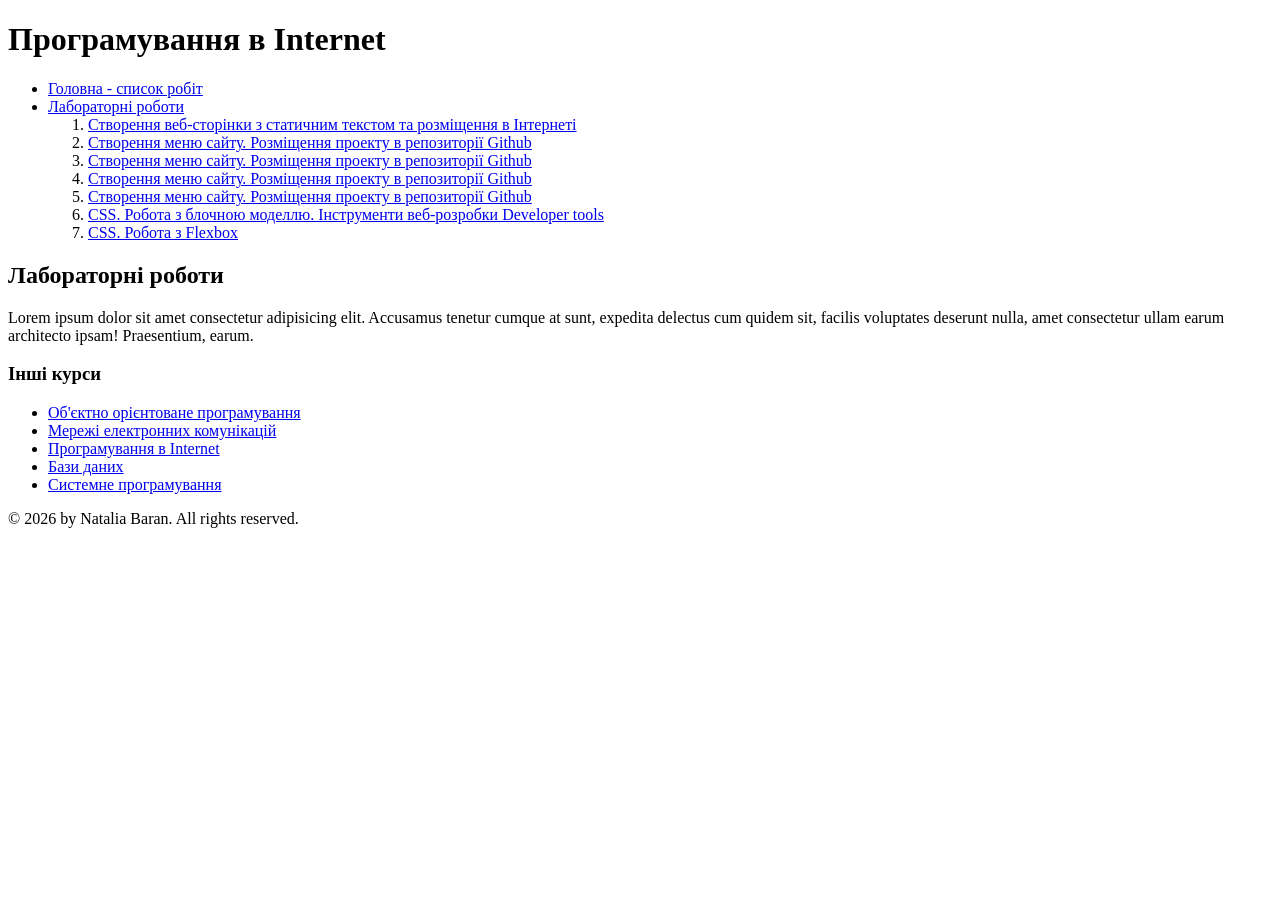
==== index.html @ 39b4d0a3 "Real main index.html" ====
<!DOCTYPE html>
<html lang="en">

<head>
    <meta charset="UTF-8">
    <meta name="viewport" content="width=device-width, initial-scale=1.0">
    <title>lab2</title>
</head>

<body>
    <header>
        <h1> Програмування в Internet</h1>
        <nav>
            <ul>
                <li>
                    <a href="/"> Головна - список робіт </a>
                </li>
                <li><a href="#labs"> Лабораторні роботи </a>
                    <ol>
                        <li><a href="lab1/index.html">Створення веб-сторінки з статичним текстом та розміщення в Інтернеті</a>
                        </li>
                        <li><a href="lab2/index.html">Створення меню сайту. Розміщення проекту в репозиторії Github</a></li>
                        <li><a href="lab3/index.html">Створення меню сайту. Розміщення проекту в репозиторії Github</a></li>
                        <li><a href="lab4/index.html">Створення меню сайту. Розміщення проекту в репозиторії Github</a></li>
                        <li><a href="/pw1/index.html">Створення меню сайту. Розміщення проекту в репозиторії Github</a></li>
                        <li><a href="/lab5/index.html">СSS. Робота з блочною моделлю. Інструменти веб-розробки Developer tools</a></li>
                        <li><a href="/lab6/index.html">CSS. Робота з Flexbox</a></li>

                    </ol>
                </li>
            </ul>
        </nav>
    </header>
    <main>
        <article>
            <h2 id="labs"> Лабораторні роботи </h2>
            <p>Lorem ipsum dolor sit amet consectetur adipisicing elit. Accusamus tenetur cumque at sunt, expedita
                delectus cum quidem sit, facilis voluptates deserunt nulla, amet consectetur ullam earum architecto
                ipsam! Praesentium, earum.</p>

        </article>

        <aside>
            <h3> Інші курси </h3>
            <ul>
                <li><a href="https://www.oracle.com/ua/java/technologies/downloads/">Об'єктно орієнтоване
                        програмування</a></li>
                <li><a href="https://www.cisco.com/site/ua/uk/index.html">Мережі електронних комунікацій</a></li>
                <li><a href="https://github.com/">Програмування в Internet</a></li>
                <li><a href="https://www.postgresql.org/">Бази даних</a></li>
                <li><a href="https://www.c-language.org/">Системне програмування</a></li>
            </ul>
        </aside>
    </main>
    <footer>
        <p>&copy; 2026 by Natalia Baran. All rights reserved. </p>
    </footer>
</body>

</html>
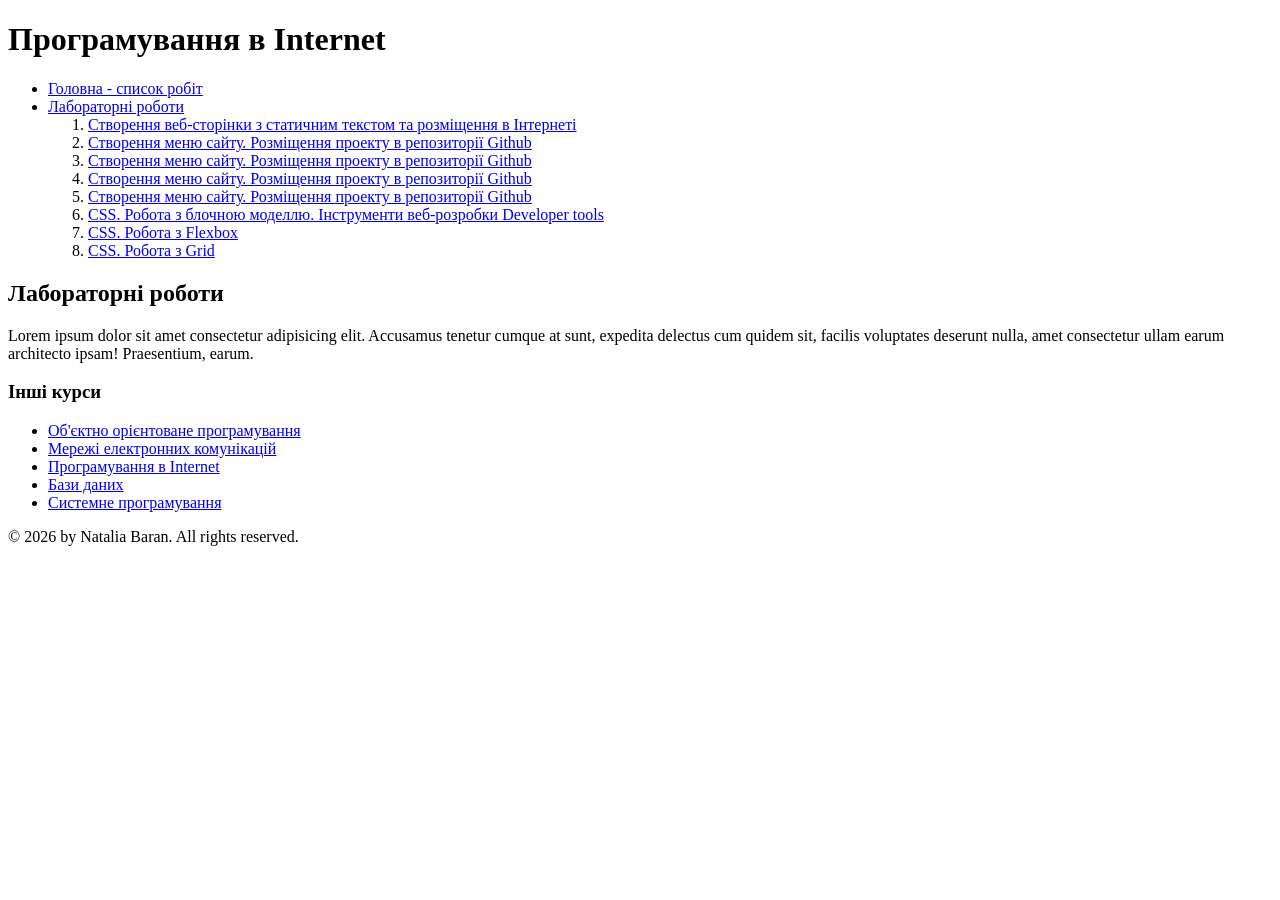
==== commit 0a81492a: "index" ====
--- a/index.html
+++ b/index.html
@@ -24,7 +24,8 @@
                         <li><a href="lab4/index.html">Створення меню сайту. Розміщення проекту в репозиторії Github</a></li>
                         <li><a href="/pw1/index.html">Створення меню сайту. Розміщення проекту в репозиторії Github</a></li>
                         <li><a href="/lab5/index.html">СSS. Робота з блочною моделлю. Інструменти веб-розробки Developer tools</a></li>
-                        <li><a href="/lab6/index.html">CSS. Робота з Flexbox</a></li>
+                        <li><a href="/mt41_ipNatalia/lab6/index.html">CSS. Робота з Flexbox</a></li>
+                        <li><a href="/pw2/index.html">CSS. Робота з Grid</a></li>
 
                     </ol>
                 </li>
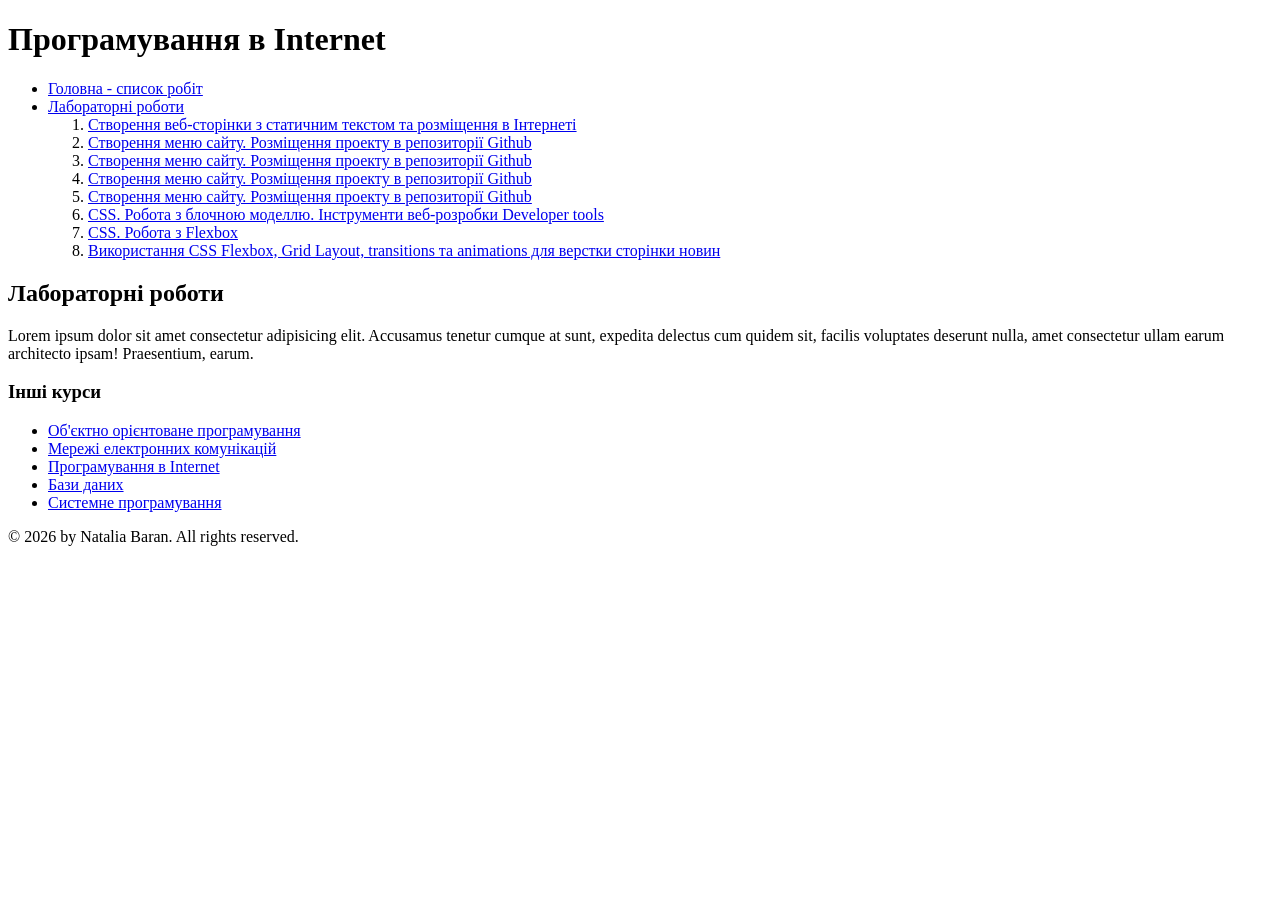
==== commit e05dd497: "changes" ====
--- a/index.html
+++ b/index.html
@@ -25,7 +25,7 @@
                         <li><a href="/pw1/index.html">Створення меню сайту. Розміщення проекту в репозиторії Github</a></li>
                         <li><a href="/lab5/index.html">СSS. Робота з блочною моделлю. Інструменти веб-розробки Developer tools</a></li>
                         <li><a href="/mt41_ipNatalia/lab6/index.html">CSS. Робота з Flexbox</a></li>
-                        <li><a href="/pw2/index.html">CSS. Робота з Grid</a></li>
+                        <li><a href="lab7/index.html">Використання CSS Flexbox, Grid Layout, transitions та animations для верстки сторінки новин</a></li>
 
                     </ol>
                 </li>
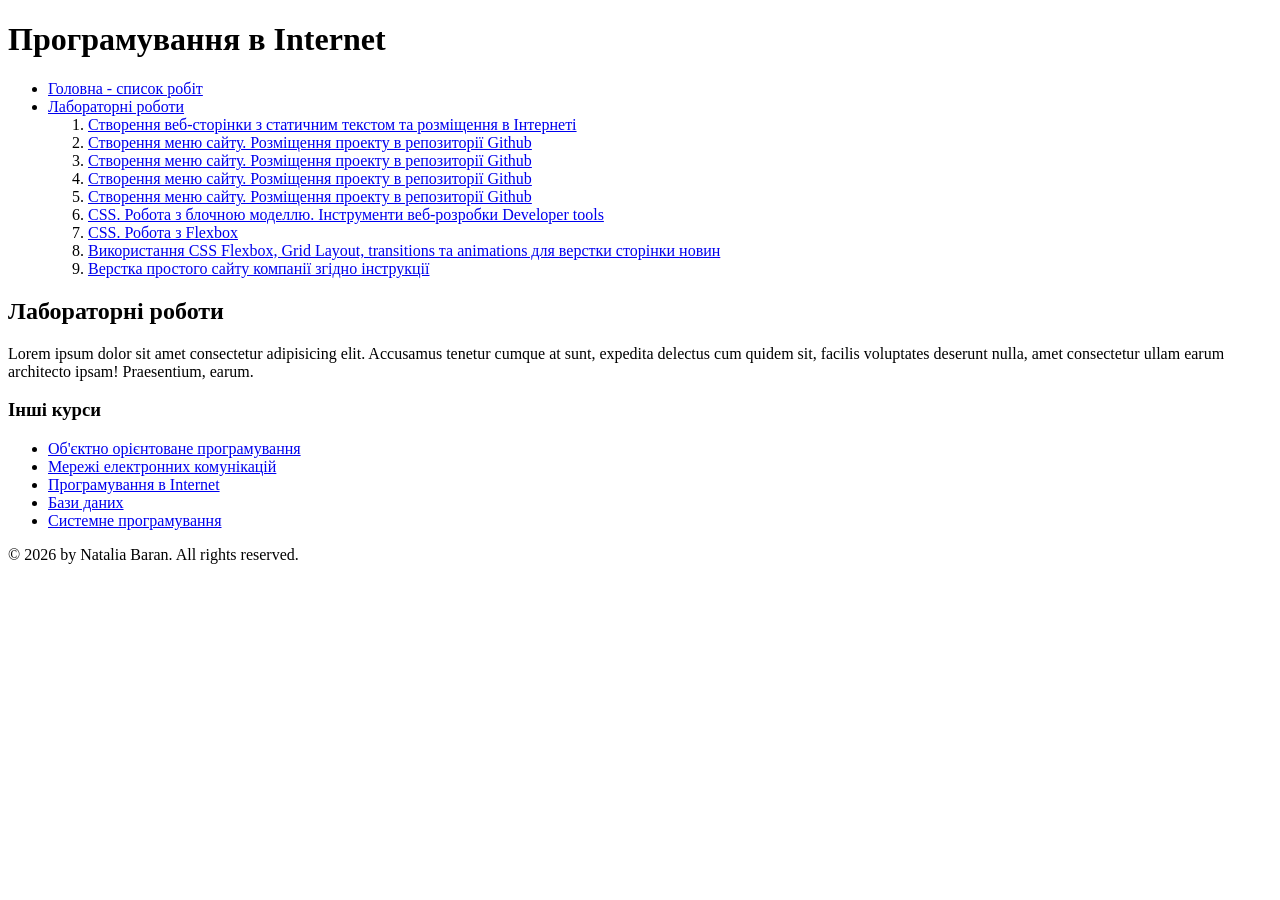
==== commit 484f7417: "pw3 change" ====
--- a/index.html
+++ b/index.html
@@ -26,6 +26,7 @@
                         <li><a href="/lab5/index.html">СSS. Робота з блочною моделлю. Інструменти веб-розробки Developer tools</a></li>
                         <li><a href="/mt41_ipNatalia/lab6/index.html">CSS. Робота з Flexbox</a></li>
                         <li><a href="lab7/index.html">Використання CSS Flexbox, Grid Layout, transitions та animations для верстки сторінки новин</a></li>
+                        <li><a href="pw3/index.html">Верстка простого сайту компанії згідно інструкції</a></li>
 
                     </ol>
                 </li>
